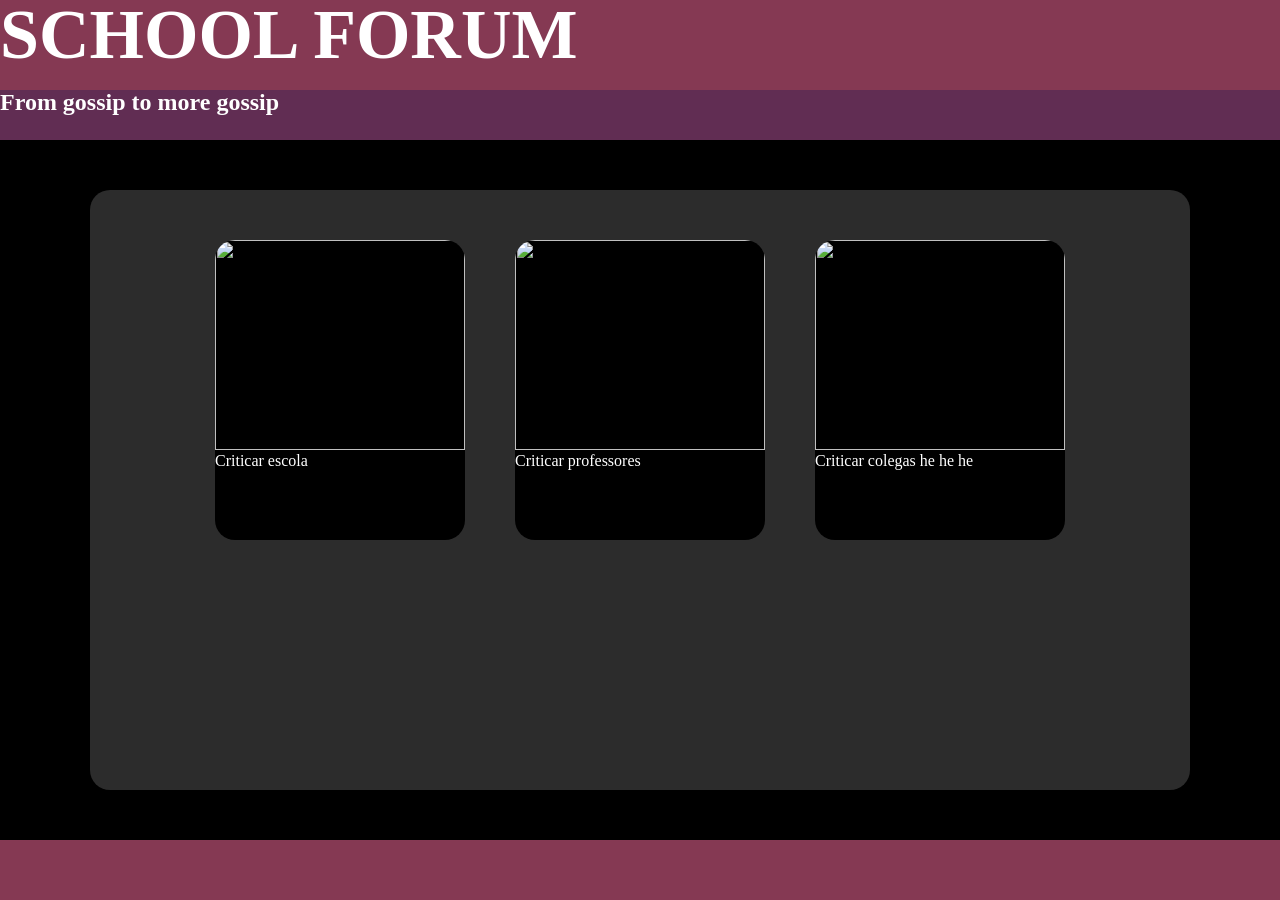
==== index.html @ b74b0a77 "Add files via upload" ====
<!DOCTYPE html>
<html lang="pt-br">
  <head>
    <meta charset="UTF-8" />
    <meta name="viewport" content="width=device-width, initial-scale=1.0" />
    <title>School Forum</title>
    <link rel="stylesheet" href="styles.css" />
    <link rel="stylesheet" href="reset.css" />
  </head>
  <body>
    <header>
      <a href="index.html">
        <h1 id="logo">SCHOOL FORUM</h1>
      </a>
    </header>
    <nav>
      <h1>From gossip to more gossip</h1>
    </nav>
    <main>
      <article id="article">
        <section class="section">
          <a href="conversas.html?tema=escola">
            <img src="img/images (3).jfif" />
            <h3>Criticar escola</h3>
          </a>
        </section>
        <section class="section">
          <a href="conversas.html?tema=professores">
            <img src="img/images (2).jfif" />
            <h3>Criticar professores</h3>
          </a>
        </section>
        <section class="section">
          <a href="conversas.html?tema=colegas">
            <img src="img/images (4).jfif" />
            <h3>Criticar colegas he he he</h3>
          </a>
        </section>
      </article>
    </main>
    <script src="script.js"></script>
  </body>
</html>
---- styles.css ----
body {
  background-color: #853953;
  color: black;
}

a {
  text-decoration: none;
  color: white;
}

header {
  height: 70px;
  color: white;
  width: 100%;
  background-color: #853953;
  font-size: 70px;
}

#logo {
  display: block;
  font-size: 70px;
  margin-top: auto;
}

nav {
  height: 50px;
  color: white;
  background-color: #612d53;
}

main {
  display: flex;
  justify-content: center;

  height: 700px;
  width: 100%;
  background-color: black;
}

#article {
  display: flex;
  align-items: flex-start;
  justify-content: center;

  gap: 50px;
  width: 1000px;
  border-radius: 20px;
  margin: 50px;
  padding: 50px;

  background-color: #2c2c2c;
}

.section {
  display: block;
  height: 300px;
  width: 250px;

  background-color: black;
  border-radius: 20px;
}

img {
  width: 250px;
  height: 210px;
  border-top-left-radius: 20px;
  border-top-right-radius: 20px;
}
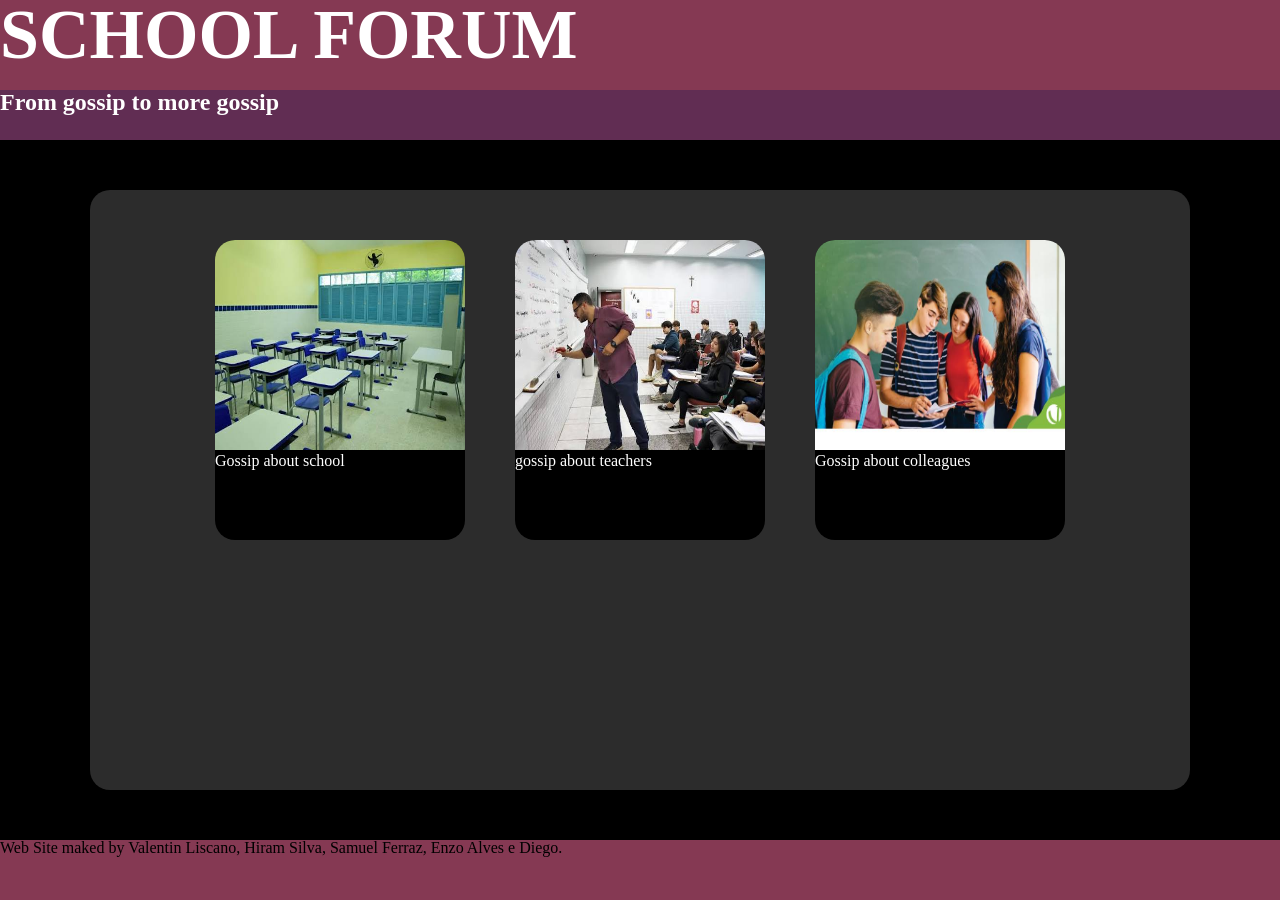
==== commit a0c959ed: "Add files via upload" ====
--- a/index.html
+++ b/index.html
@@ -21,23 +21,29 @@
         <section class="section">
           <a href="conversas.html?tema=escola">
             <img src="img/images (3).jfif" />
-            <h3>Criticar escola</h3>
+            <h3>Gossip about school</h3>
           </a>
         </section>
         <section class="section">
           <a href="conversas.html?tema=professores">
             <img src="img/images (2).jfif" />
-            <h3>Criticar professores</h3>
+            <h3>gossip about teachers</h3>
           </a>
         </section>
         <section class="section">
           <a href="conversas.html?tema=colegas">
             <img src="img/images (4).jfif" />
-            <h3>Criticar colegas he he he</h3>
+            <h3>Gossip about colleagues</h3>
           </a>
         </section>
       </article>
     </main>
+    <footer>
+      <h4>
+        Web Site maked by Valentin Liscano, Hiram Silva, Samuel Ferraz, Enzo
+        Alves e Diego.
+      </h4>
+    </footer>
     <script src="script.js"></script>
   </body>
 </html>
